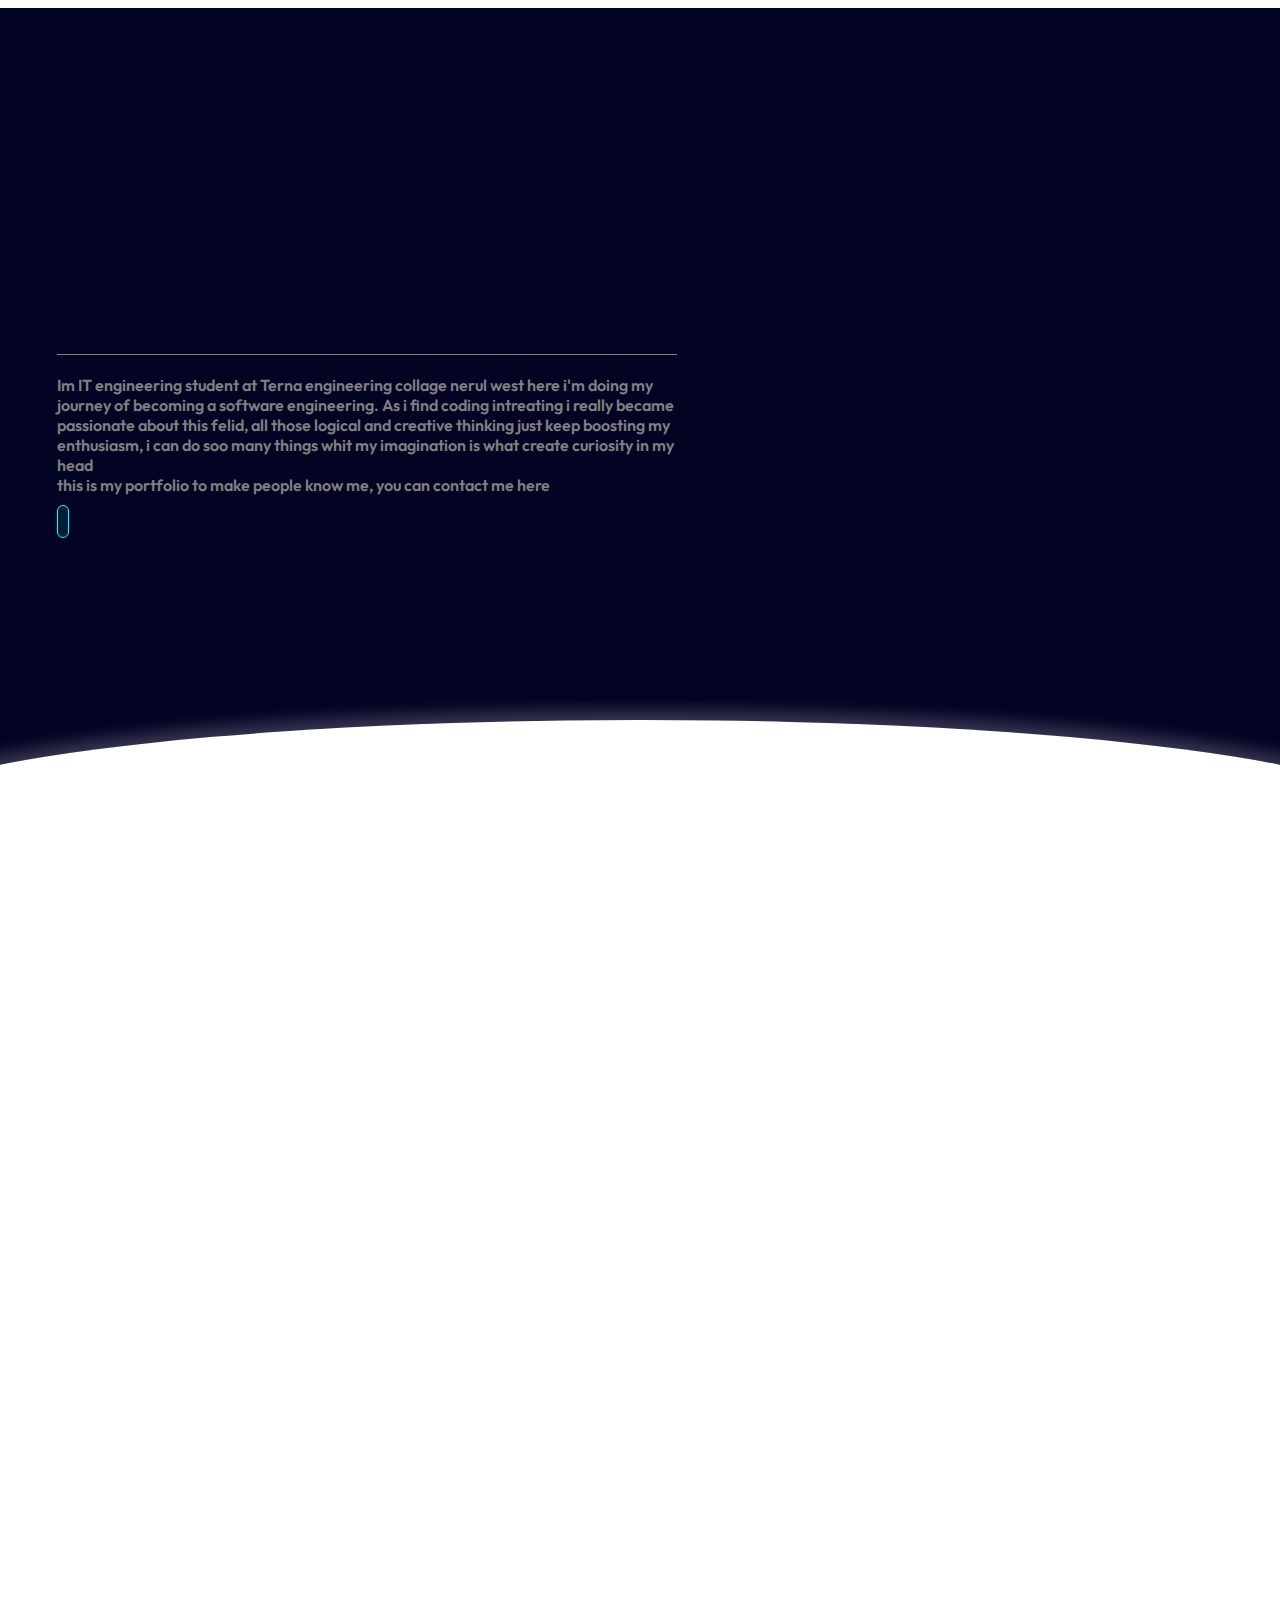
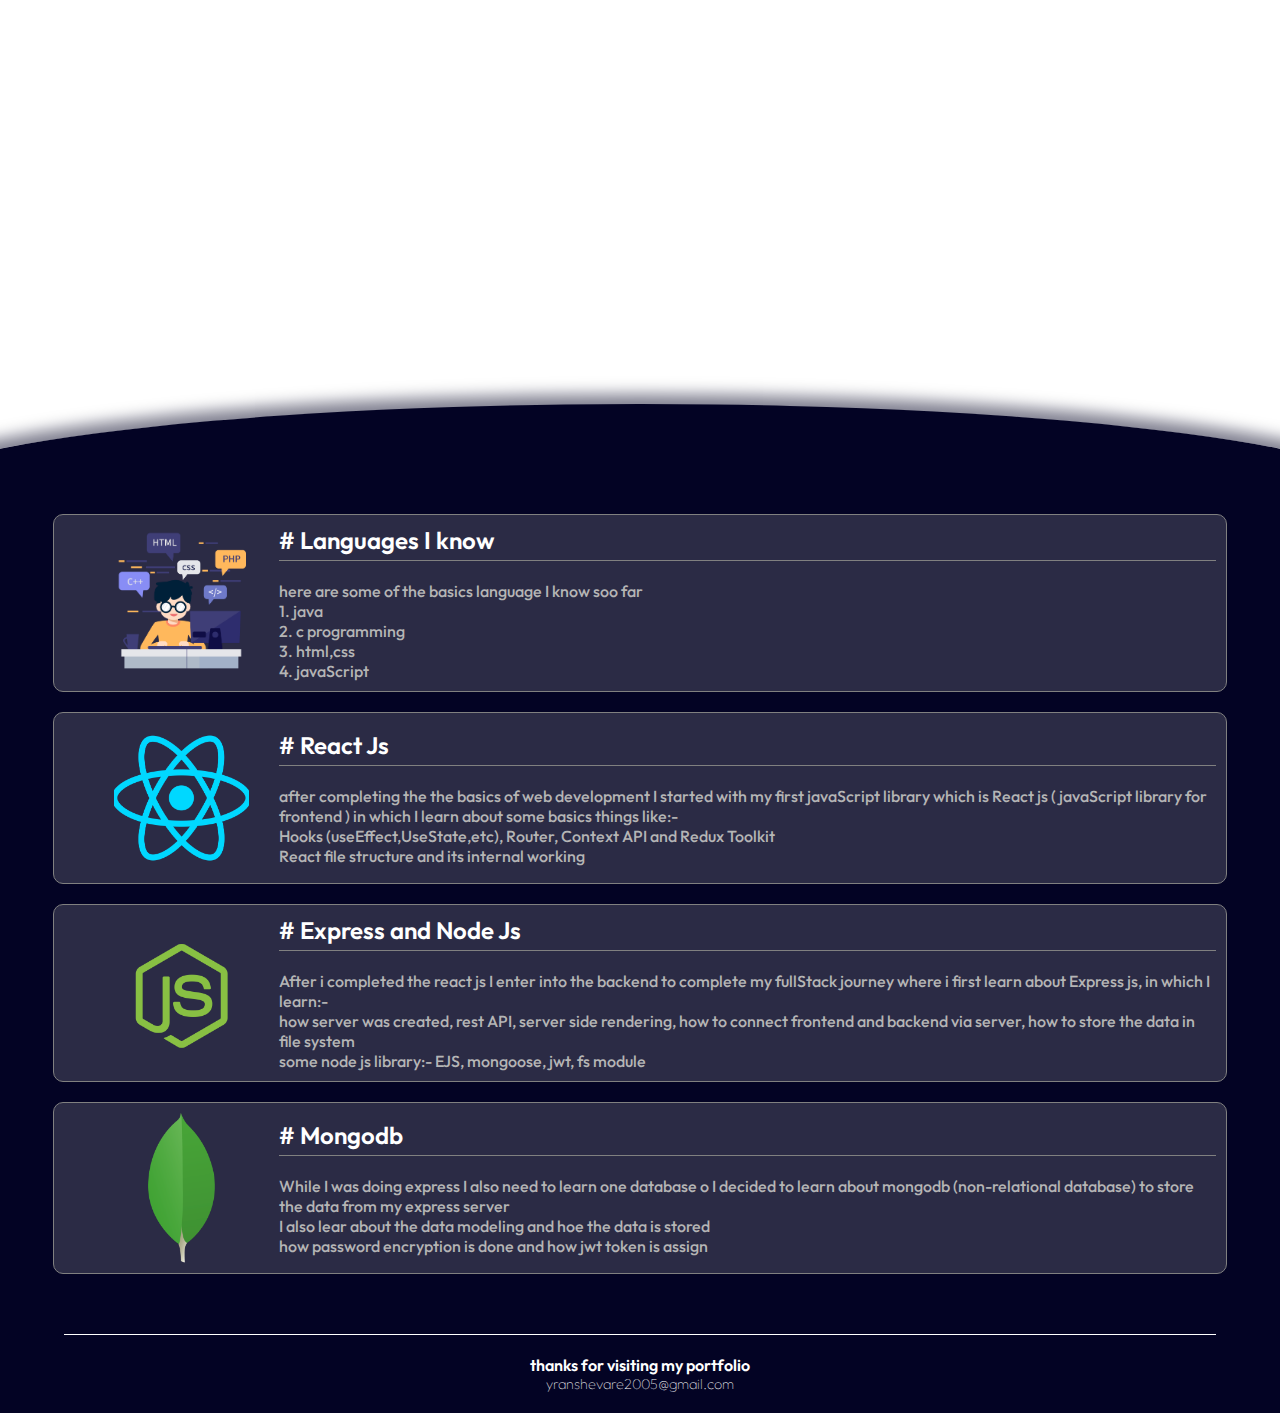
==== Home/project.html @ 88a6c2c7 "uploaded my port folio" ====
<!DOCTYPE html>
<html lang="en">
<head>
    <meta charset="UTF-8">
    <meta name="viewport" content="width=device-width, initial-scale=1.0">
    <title>Home</title>
    <link rel="stylesheet" href="project.css">
    <link rel="stylesheet" href="https://cdnjs.cloudflare.com/ajax/libs/font-awesome/6.7.1/css/all.min.css">
<link href="https://fonts.googleapis.com/css2?family=Knewave&family=Nunito:ital,wght@0,200..1000;1,200..1000&family=Sour+Gummy:ital,wght@0,100..900;1,100..900&display=swap" rel="stylesheet">
<link href="https://fonts.googleapis.com/css2?family=Knewave&family=Nunito:ital,wght@0,200..1000;1,200..1000&family=Outfit:wght@100..900&family=Sour+Gummy:ital,wght@0,100..900;1,100..900&display=swap" rel="stylesheet">
<link href="https://fonts.googleapis.com/css2?family=Knewave&family=Nunito:ital,wght@0,200..1000;1,200..1000&family=Outfit:wght@100..900&family=Rationale&family=Sour+Gummy:ital,wght@0,100..900;1,100..900&display=swap" rel="stylesheet">
</head>
<body>
  
   <div class="normal">
        <div class="normal-inside"></div>
   </div>
    <main>
        <div class="hero">
            <div class="left">
                <div class="main-cont">
                    <div class="mainhead">
                        <h1 class="head-1">hey, i'm </h1>
                        <h1 class="head-2">Yadnesh Ranshevare</h1>
                    </div>
                    <p>Im IT engineering student at Terna engineering collage nerul west here i'm doing my journey of becoming a software engineering. As i find coding intreating i really became passionate about this felid, all those logical and creative thinking just keep boosting my enthusiasm, i can do soo many things whit my imagination is what create curiosity in my head </p>
                    <p>this is my portfolio to make people know me, you can contact me here</p>
                </div>
                <div class="icon-cont">
                    <a href="https://www.instagram.com/yadnesh_ranshevare?utm_source=ig_web_button_share_sheet&igsh=ZDNlZDc0MzIxNw==" target="_blank"><i class="fa-brands fa-instagram"></i></a>
                    <a href=""><i class="fa-brands fa-linkedin-in"></i></a>
                    <a href="https://github.com/Yranshevare" target="_blank"><i class="fa-brands fa-github"></i></a>
                </div>
            </div>
            <div class="right">
                <div class="hero-img"></div>
            </div>
        </div>
        
    </main>
    <div class="project">
        <div class="pro-curve"></div>
        <div class="project-section">
            <div class="project-content">
                <div class="pro-heading">
                    <h2>here are some of my project</h2>
                </div>
                <div class="each-pro">


                    <div  class="each-img">
                        <div class="pro-img" >
                            <div id="pro-1" class="image"></div>
                        </div>
                        <div class="img-info" ></div>
                        <div id="info-1" class="pro-info">
                            <div class="inner-pro-content">
                                <h2>amazon clone</h2>
                                <p>it is simply a css based project of amazon front page, As this is my first project i don't had enough kentledge on how css work so project was so must mystery for me at first but because of this project i get comfortable with the css </p>
                                <a href="https://github.com/Yranshevare/amazon-clone.git" ><i class="fa-brands fa-github"></i></a>
                            </div>
                        </div>
                    </div>

                    <div  class="each-img">
                        <div class="pro-img" >
                            <div id="pro-2" class="image"></div>
                        </div>
                        <div class="img-info"></div>
                        <div id="info-1" class="pro-info">
                            <div class="inner-pro-content">
                                <h2>zomato clone</h2>
                                <p>after the amazon clone i  another css based project which is clone of zomato here i learn about different event effect in css like hover,onClick,etc this project increase my designing skills. This project make me familiar with css and make me totally comfortable with css     </p>
                                <a href="https://github.com/Yranshevare/zomato-clone.git" ><i class="fa-brands fa-github"></i></a>
                            </div>
                        </div>
                    </div>

                    <div  class="each-img">
                        <div class="pro-img" >
                            <div id="pro-4" class="image"></div>
                        </div>
                        <div class="img-info"></div>
                        <div id="info-1" class="pro-info">
                            <div class="inner-pro-content">
                                <h2>Netflix clone</h2>
                                <p>after the zomato i decided to add some javascript in my project and i ended up creating another project in this project i get familiar with adding js inn css project, i get comfortable with js DOM module and how to handel html ny using js  </p>
                                <a href="https://github.com/Yranshevare/Netflix-clone.git" ><i class="fa-brands fa-github"></i></a>
                            </div>
                        </div>
                    </div>

                    <div  class="each-img">
                        <div class="pro-img" >
                            <div id="pro-3" class="image"></div>
                        </div>
                        <div class="img-info"></div>
                        <div id="info-1" class="pro-info">
                            <div class="inner-pro-content">
                                <h2>scroll animation</h2>
                                <p>while doing some research i came across new css animation module which change animation as you scroll through the window and what's another best way to learn this other than creating a septate project on it displaying various properties of scroll based animation   </p>
                                <a href="https://github.com/Yranshevare/scroll-animation.git" ><i class="fa-brands fa-github"></i></a>
                            </div>
                        </div>
                    </div>

                    <div  class="each-img">
                        <div class="pro-img" >
                            <div id="pro-5" class="image"></div>
                        </div>
                        <div class="img-info"></div>
                        <div id="info-1" class="pro-info">
                            <div class="inner-pro-content">
                                <h2>amazon clone</h2>
                                <p>it is simply a css based project of amazon front page, As this is my first project i don't had enough kentledge on how css work so project was so must mystery for me at first but because of this project i get comfortable with the css </p>
                                <a href=""><i class="fa-brands fa-github"></i></a>
                            </div>
                        </div>
                    </div>
                </div>

             

                
            </div>



            <div class="skill-section">
                <div id="skill-curve"></div>
                <div class="skill-blocks">
                    <div class="block">
                        <div class="skill-img language-img"></div>
                        <div class="skill-cont">
                            <h2># Languages I know</h2>
                            <br>
                            <p>here are some of the basics language I know soo far</p>
                            <p>1. java</p>
                            <p>2. c programming</p>
                            <p>3. html,css</p>
                            <p>4. javaScript</p>
                        </div>
                    </div>


                    <div class="block">
                        <div class="skill-img react-img"></div>
                        <div class="skill-cont">
                            <h2># React Js</h2>
                            <br>
                            <p>after completing the the basics of web development I started with my first javaScript library which is React js ( javaScript library for frontend ) in which I learn about some basics things like:- </p>
                            <p>Hooks (useEffect,UseState,etc), Router, Context API and Redux Toolkit</p>
                            <p>React file structure and its internal working </p>
                            </div>
                    </div>


                    <div class="block">
                        <div class="skill-img express-img"></div>
                        <div class="skill-cont">
                            <h2># Express and Node Js</h2>
                            <br>
                            <p>After i completed the react js I enter into the backend to complete my fullStack journey where i first learn about Express js, in which I learn:-</p>
                            <p>how server was created, rest API, server side rendering, how to connect frontend and backend via server, how to store the data in file system</p>
                            <p>some node js library:- EJS, mongoose, jwt, fs module </p>
                            </div>
                    </div>


                    <div class="block">
                        <div class="skill-img mongodb-img"></div>
                        <div class="skill-cont">
                            <h2># Mongodb</h2>
                            <br>
                            <p>While I was doing express I also need to learn one database o I decided to learn about mongodb (non-relational database) to store the data from my express server  </p>
                            <p>I also lear about the data modeling and hoe the data is stored</p>
                            <p>how password encryption is done and how jwt token is assign  </p>
                            </div>
                    </div>
                </div>
            </div>



            <div class="footer">
                <div class="footer-cont">
                    <p>thanks for visiting my portfolio</p>
                <p class="email">yranshevare2005@gmail.com</p>
                </div>
            </div>
        </div>
        
    </div>

    
    <script src="project.js"></script>
</body>
</html>
---- Home/project.css ----
*{
    margin: 0;
    padding: 0;
    border: 0;
    text-align: center;
    font-family: "Outfit", sans-serif;
    cursor: default;
    color: rgb(3, 3, 36);
    /* color: rgb(189, 189, 189); */
    font-weight: 600;
}
body{
    background-color: rgb(3, 3, 36);
}

/*--------icon------------*/

.icon-cont{
    display: flex;
    width: 0;
    justify-content: space-around;
    align-items: center;
    margin-top: 10px;
    margin-left: 20px;
    border: 1px solid aqua;
    background-color: rgba(0, 255, 255, 0.1);
    padding: 5px;
    border-radius: 8px;
    transition-duration: 0.3s;
    animation: nav-cont 2s forwards 1.2s;
    cursor: pointer;
}
.icon-cont a{
    display: flex;
    align-items: center;
}
.icon-cont:hover{
    box-shadow: 10px 10px 15px rgba(0, 255, 255,0.5);
    scale: 1.1;

}
@keyframes nav-cont {
   to{
        width: 150px;
    }
}
.icon-cont i{
    opacity: 0;
    font-size: 1.3rem;
    animation: icon-i 2.3s forwards 1.8s;
    cursor: pointer;
    color: rgb(189, 189, 189); 
    transition-duration: 0.5s;
}
.icon-cont i:hover{
    color: rgba(0, 255, 255,0.5);
    scale:1.1;
}

@keyframes icon-i {
    to{
        opacity: 1;
    }
}

.normal{
    background-color: white;
    height: 8px;
    animation: norml 2s forwards ;
    /* display: flex;
    align-items: flex-end; */
}

@keyframes norml {
    from{
        padding-bottom: 100vh;
    }
    to{
        padding-bottom: 0;
    }
}

.normal-inside{
    box-shadow: 0 10px 15px rgba(0, 255, 255, 0.5);
    height: 8px;
    width: 0;
    background-color: aqua;
    animation: normal-inside 1.5s forwards 1.9s;
}
@keyframes normal-inside {
    to{
        width: 100%;
    }
}





/*------hero section--------*/
main{
    display: flex;
    flex-direction: column;
    align-items: center;
}
.left{
    width: 50%;
}
.hero{
    display: flex;
    justify-content: space-evenly;
    align-items: center;
    height: 700px;
}
.main-cont{
    padding-left: 20px;
}
.main-cont p{
    text-align: start;
    color: gray;
    animation: none;
}
.main-cont h1{
    text-align: start;
    font-size: 3.5rem;
    font-family: "Rationale", sans-serif;
    font-weight: 900;
    text-shadow: 4px 4px 10px rgba(0, 0, 0, 0.5);
    color: gray;
}
.mainhead{
    border-bottom: 1px solid gray;
    padding-bottom: 20px;
    margin-bottom: 20px;
    overflow-x: hidden;
}
.head-1{
    animation: head-1 2s forwards 1s;
    opacity: 0;
    scale: 1.2;
    transform: translatey(-50px);
}
@keyframes head-1 {
    to{
        scale: 1;
        opacity: 1;
        transform: translateY(0);
        color: white;
    }
}
.head-2{
    animation: head-2 2s forwards 1s;
    opacity: 0;
    scale: 0.7;
    transform: translatex(100px);
}
@keyframes head-2 {
    to{
        scale: 1;
        opacity: 1;
        color: white;
        transform: translateY(0);
    }
}
.hero .right{
    height: 100%;
    display: flex;
    align-items: center;
}
.hero-img{
    width: 530px;
    height: 300px;
    background-image: url(../images/hero.png);
    background-size: cover;
    background-position: center;
    scale: 0.5;
    opacity: 0;
    animation: hero-img 2.5s forwards 1.2s;
}
@keyframes hero-img {
    to{
        scale: 1;
        opacity: 1;
    }
}
@media (max-width:900px) {
    
    .hero .right{
        display: none;
    }
    .left{
        width: 100%;
        padding-right: 10px;
    }
    .main-cont h1{
        font-size: 2.5rem;
    }
    .hero{
        align-items: flex-start;
        margin-top: 50px;
    }
    .project{
        position: absolute;
        top: 580px;
    }
    .skill-img{
        display: none;
    }
    .project-content{
        margin-left: 0;
        margin-right: 0;
    }
    
    
}



.project{
    width: 100%;
    display: flex;
    flex-direction: column;
    align-items: center;
    position: absolute;
    overflow-x: hidden;
    padding-top: 20px;
    z-index: 10;
}
@media (min-width:900px) {
    .project{
        top: 700px;
    }
    .project-content{
        margin-left: 100px;
        margin-right: 100px;
    }
}


.project-content{
    opacity: 0; /*  change this */
    animation: inner-pro 2s forwards 2s;
}
@keyframes inner-pro {
    to{
        opacity: 1;
    }
}
.pro-curve{
    height: 100px;
    background-color: white;
    width: 120%;
    box-shadow: 0 -10px 15px rgba(255, 255, 255, 0.2);
    border-top-left-radius: 50% 100%;
    border-top-right-radius: 50% 100%;
}
.project-section{
    height: auto;
    background-color: white;
    width: 100%;
}



.pro-heading{
    margin-bottom: 50px;
}
.pro-heading h2{
    font-weight: 100;
    color: gray;
}

.each-pro{
    display: flex;
    flex-wrap: wrap;
    justify-content: space-evenly;
    /* cursor: pointer;  */
    height: auto;
}
.each-img{
    height: 500px;
    width: 350px;
    background-color: white;
    border-radius: 10px;
    border-radius: 10px;
    border: 1px solid gray;
    cursor: pointer;
    transition-duration: 0.5s;
    margin-bottom: 50px;
}
.each-img:hover{
    box-shadow: 10px 10px 15px rgba(0, 0, 0, 0.2);
}
.img-info{
    height: 50%;
    position: relative;
    background: linear-gradient(to top, white,transparent);
    top: -250px;
    /* cursor: pointer; */
    z-index: 4;
}
.pro-info{
    cursor: pointer;
    height: 44%;
    top: -250px;
    position: relative;
    background-color: white;
    display: flex;
    justify-content: center;
}
.inner-pro-content{
    display: flex;
    justify-content: space-between;
    flex-direction: column;
    width: 90%;
    height: 100%;
}
.inner-pro-content p{
    margin-top: 10px;
    font-weight: 300;
}
.inner-pro-content a{
    text-align: left;
}
.inner-pro-content i{
    /* text-align: start; */
    font-size: 1.5rem;
    margin-left: 10px;
    cursor: pointer;
    width: 25px;
}
.inner-pro-content i:hover{
    color: gray;
}

.pro-img{
    height: 250px;
    border-radius: 10px;
    margin-top: 20px;
    margin-left: 20px;
    cursor: pointer;
    margin-right: 20px;
    overflow: hidden;
}
.image{
    height: 100%;
    width: 100%;
    border-radius: 10px;
    transition-duration: 0.5s;
}

#pro-1{
    background-image: url(../images/amazon.png);
    background-position: center;
    background-size: cover;

}
#pro-2{
    background-image: url(../images/zomato.png);
    background-position: center;
    background-size: cover;

}
#pro-3{
    background-image: url(../images/scrollAnimation.png);
    background-position: center;
    background-size: cover;

}
#pro-4{
    background-image: url(../images/netflix\ .png);
    background-position: center;
    background-size: cover;

}
#pro-5{
    background-image: url(../images/portfolio.png);
    background-position: center;
    background-size: cover;

}





/* -------- skill section------- */
.skill-section{
    /* height: 200px; */
    display: flex;
    flex-direction: column;
    /* background-color: rgb(3, 3, 36); */
    align-items: center;

}
#skill-curve{
    height: 100px;
    background-color: rgb(3, 3, 36);
    width: 120%;
    box-shadow: 0 -10px 15px rgba(3, 3, 36, 0.5);
    border-top-left-radius: 50% 100%;
    border-top-right-radius: 50% 100%;
}
.skill-blocks{
    background-color: rgb(3, 3, 36);
    width: 100%;
    display: flex;
    align-items: center;
    flex-direction: column;
}

.block{
    display: flex;
    align-items: center;
    width: 90%;
    border: 1px solid gray;
    border-radius: 10px;
    padding: 10px;
    margin: 10px;
    background-color: rgba(206, 206, 206, 0.2);
}
.skill-img{
    height: 150px;
    width: 150px;
    /* background-color: aqua; */
    margin-left: 50px;
}
.language{
    height: 200px;
}
.skill-cont{
    margin-left: 30px;
    width: 90%;
}
.skill-cont h2{
    text-align: start;
    color: white;
    border-bottom: 1px solid gray;
    padding-bottom: 5px;
}
.skill-cont p,li{
    text-align: start;
    color: rgb(181, 181, 181);
    font-weight: 500;
}



.language-img{
    background-image: url(../images/skill-language.png);
    background-size: cover;
    /* background-color: transparent; */
    background-position: center;
}

.react-img{
    background-image: url(../images/skill-react.png);
    background-size: cover;
    /* background-color: transparent; */
    background-position: center;
}
.express-img{
    background-image: url(../images/skill-express.png);
    background-size: cover;
    /* background-color: transparent; */
    background-position: center;
}
.mongodb-img{
    background-image: url(../images/skill-mongodb.png);
    background-size: cover;
    /* background-color: transparent; */
    background-position: center;
}


/* --------footer------- */
.footer{
    background-color: rgb(3, 3, 36);
    padding-top: 50px;
    display: flex;
    justify-content: center;
}
.footer-cont{
    border-top:1px solid white;
    width: 90%;
    padding-top: 20px;
    padding-bottom: 20px;
}
.footer-cont p{
    color: white;
}
.email{
    font-weight: 100;
    font-size: 0.9rem;
}
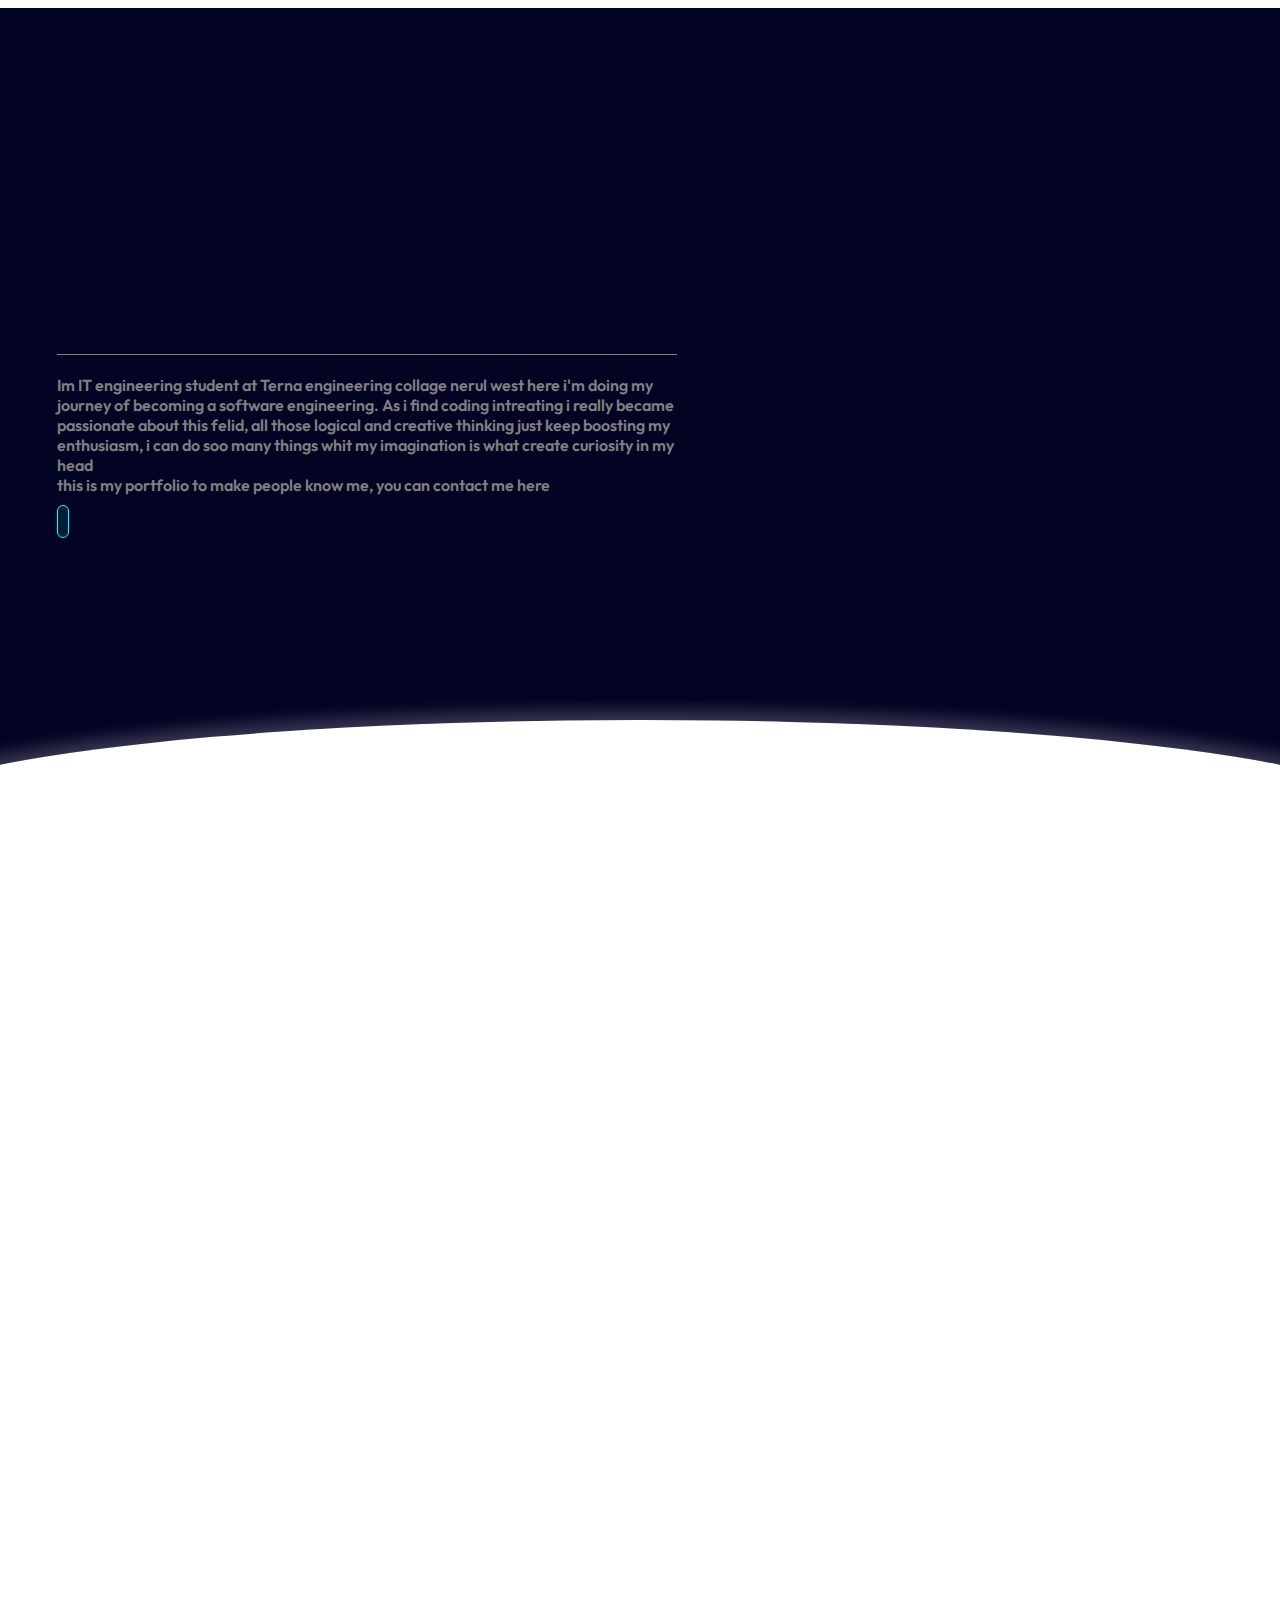
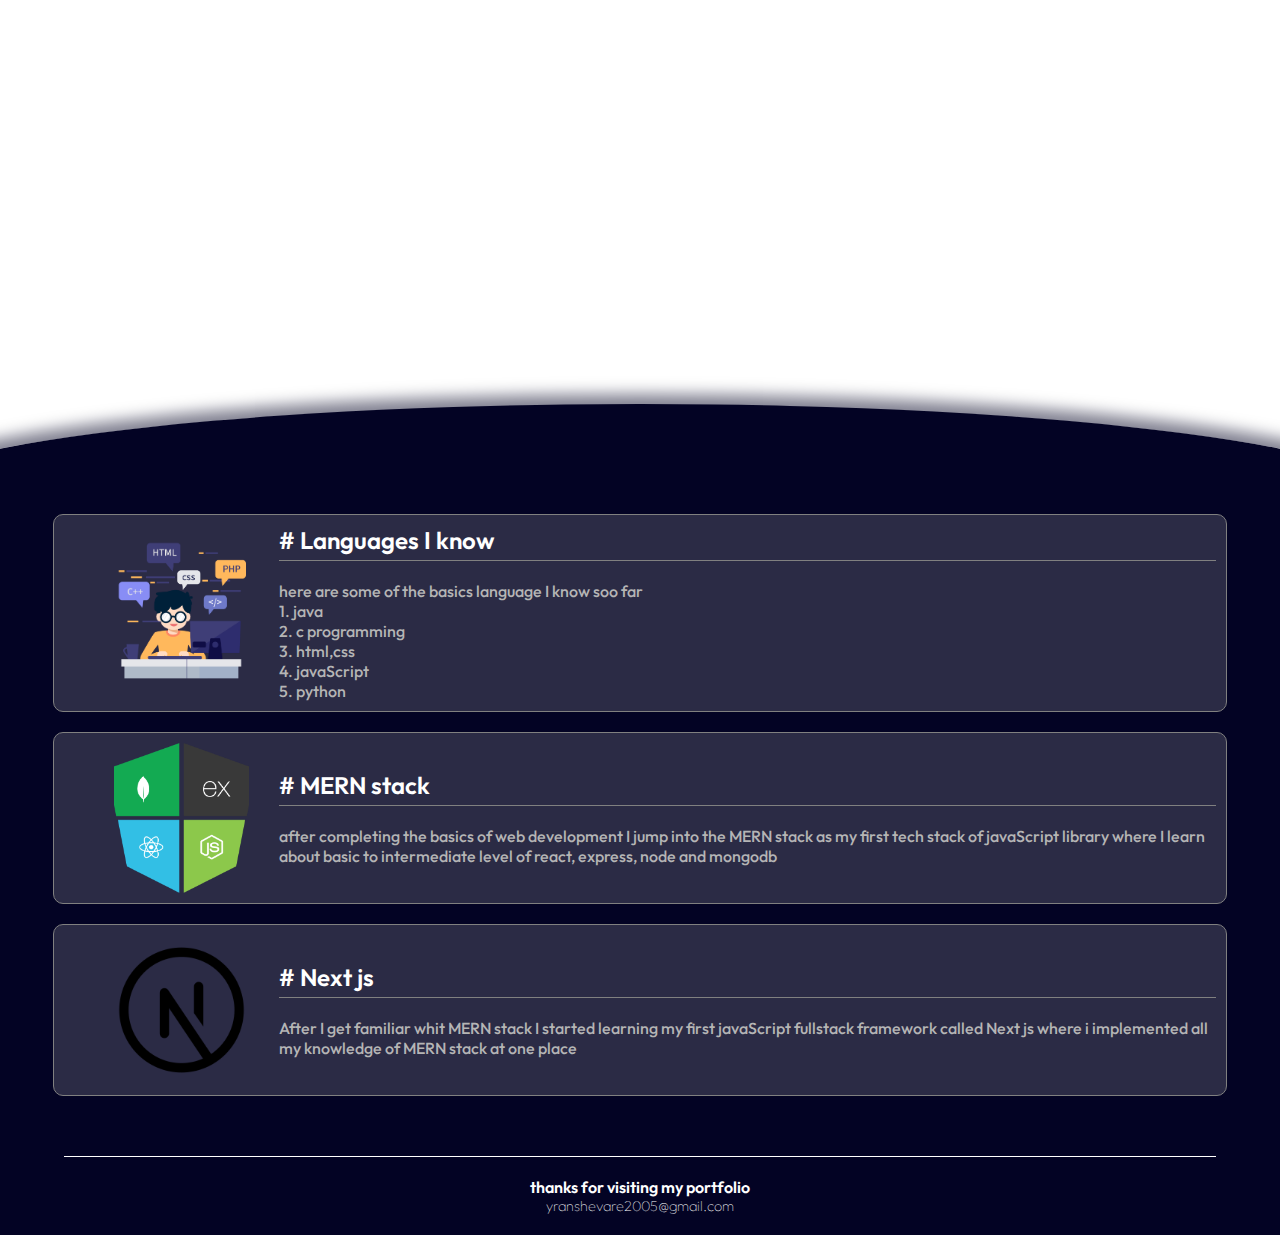
==== commit c53bafdb: "improve the portfolio and add a project" ====
--- a/Home/project.html
+++ b/Home/project.html
@@ -28,7 +28,7 @@
                 </div>
                 <div class="icon-cont">
                     <a href="https://www.instagram.com/yadnesh_ranshevare?utm_source=ig_web_button_share_sheet&igsh=ZDNlZDc0MzIxNw==" target="_blank"><i class="fa-brands fa-instagram"></i></a>
-                    <a href=""><i class="fa-brands fa-linkedin-in"></i></a>
+                    <a href="https://www.linkedin.com/in/yadnesh-ranshevare-2083962b0?utm_source=share&utm_campaign=share_via&utm_content=profile&utm_medium=android_app" target="_blank"><i class="fa-brands fa-linkedin-in"></i></a>
                     <a href="https://github.com/Yranshevare" target="_blank"><i class="fa-brands fa-github"></i></a>
                 </div>
             </div>
@@ -57,7 +57,7 @@
                             <div class="inner-pro-content">
                                 <h2>amazon clone</h2>
                                 <p>it is simply a css based project of amazon front page, As this is my first project i don't had enough kentledge on how css work so project was so must mystery for me at first but because of this project i get comfortable with the css </p>
-                                <a href="https://github.com/Yranshevare/amazon-clone.git" ><i class="fa-brands fa-github"></i></a>
+                                <a href="https://github.com/Yranshevare/amazon-clone.git" target="_blank" ><i class="fa-brands fa-github"></i></a>
                             </div>
                         </div>
                     </div>
@@ -71,7 +71,7 @@
                             <div class="inner-pro-content">
                                 <h2>zomato clone</h2>
                                 <p>after the amazon clone i  another css based project which is clone of zomato here i learn about different event effect in css like hover,onClick,etc this project increase my designing skills. This project make me familiar with css and make me totally comfortable with css     </p>
-                                <a href="https://github.com/Yranshevare/zomato-clone.git" ><i class="fa-brands fa-github"></i></a>
+                                <a href="https://github.com/Yranshevare/zomato-clone.git" target="_blank"><i class="fa-brands fa-github"></i></a>
                             </div>
                         </div>
                     </div>
@@ -85,7 +85,7 @@
                             <div class="inner-pro-content">
                                 <h2>Netflix clone</h2>
                                 <p>after the zomato i decided to add some javascript in my project and i ended up creating another project in this project i get familiar with adding js inn css project, i get comfortable with js DOM module and how to handel html ny using js  </p>
-                                <a href="https://github.com/Yranshevare/Netflix-clone.git" ><i class="fa-brands fa-github"></i></a>
+                                <a href="https://github.com/Yranshevare/Netflix-clone.git" target="_blank"><i class="fa-brands fa-github"></i></a>
                             </div>
                         </div>
                     </div>
@@ -99,11 +99,12 @@
                             <div class="inner-pro-content">
                                 <h2>scroll animation</h2>
                                 <p>while doing some research i came across new css animation module which change animation as you scroll through the window and what's another best way to learn this other than creating a septate project on it displaying various properties of scroll based animation   </p>
-                                <a href="https://github.com/Yranshevare/scroll-animation.git" ><i class="fa-brands fa-github"></i></a>
+                                <a href="https://github.com/Yranshevare/scroll-animation.git" target="_blank"><i class="fa-brands fa-github"></i></a>
                             </div>
                         </div>
                     </div>
-
+                    
+                <!-- this will be removed later -->
                     <div  class="each-img">
                         <div class="pro-img" >
                             <div id="pro-5" class="image"></div>
@@ -111,9 +112,9 @@
                         <div class="img-info"></div>
                         <div id="info-1" class="pro-info">
                             <div class="inner-pro-content">
-                                <h2>amazon clone</h2>
-                                <p>it is simply a css based project of amazon front page, As this is my first project i don't had enough kentledge on how css work so project was so must mystery for me at first but because of this project i get comfortable with the css </p>
-                                <a href=""><i class="fa-brands fa-github"></i></a>
+                                <h2>social_media_analyzer</h2>
+                                <p>This project is a social media engagement platform that generates insights on a mock social media account using various post types such as Curated Content, Ads, Static Images, and Reels. It tracks engagement metrics like likes, shares, and comment counts.</p>
+                                <a href="https://github.com/Yranshevare/social_media_analyzer.git" target="_blank"><i class="fa-brands fa-github"></i></a>
                             </div>
                         </div>
                     </div>
@@ -139,42 +140,28 @@
                             <p>2. c programming</p>
                             <p>3. html,css</p>
                             <p>4. javaScript</p>
+                            <p>5. python    </p>
                         </div>
                     </div>
 
-
                     <div class="block">
-                        <div class="skill-img react-img"></div>
+                        <div class="skill-img mern-stack-img"></div>
                         <div class="skill-cont">
-                            <h2># React Js</h2>
+                            <h2># MERN stack</h2>
                             <br>
-                            <p>after completing the the basics of web development I started with my first javaScript library which is React js ( javaScript library for frontend ) in which I learn about some basics things like:- </p>
-                            <p>Hooks (useEffect,UseState,etc), Router, Context API and Redux Toolkit</p>
-                            <p>React file structure and its internal working </p>
+                            <p>after completing the basics of web development I jump into the MERN stack as my first tech stack of javaScript library where I learn about basic to intermediate level of react, express, node and mongodb  </p>
+                            <p></p>
+                            <p></p>
                             </div>
                     </div>
-
-
                     <div class="block">
-                        <div class="skill-img express-img"></div>
+                        <div class="skill-img next-js-img"></div>
                         <div class="skill-cont">
-                            <h2># Express and Node Js</h2>
+                            <h2># Next js   </h2>
                             <br>
-                            <p>After i completed the react js I enter into the backend to complete my fullStack journey where i first learn about Express js, in which I learn:-</p>
-                            <p>how server was created, rest API, server side rendering, how to connect frontend and backend via server, how to store the data in file system</p>
-                            <p>some node js library:- EJS, mongoose, jwt, fs module </p>
-                            </div>
-                    </div>
-
-
-                    <div class="block">
-                        <div class="skill-img mongodb-img"></div>
-                        <div class="skill-cont">
-                            <h2># Mongodb</h2>
-                            <br>
-                            <p>While I was doing express I also need to learn one database o I decided to learn about mongodb (non-relational database) to store the data from my express server  </p>
-                            <p>I also lear about the data modeling and hoe the data is stored</p>
-                            <p>how password encryption is done and how jwt token is assign  </p>
+                            <p>After I get familiar whit MERN stack I started learning my first javaScript fullstack framework called Next js where i implemented all my knowledge of MERN stack at one place  </p>
+                            <p></p>
+                            <p></p>
                             </div>
                     </div>
                 </div>
--- a/Home/project.css
+++ b/Home/project.css
@@ -342,6 +342,9 @@
     margin-right: 20px;
     overflow: hidden;
 }
+.pro-img:hover{
+    scale: 1.1;
+}
 .image{
     height: 100%;
     width: 100%;
@@ -374,7 +377,7 @@
 
 }
 #pro-5{
-    background-image: url(../images/portfolio.png);
+    background-image: url(../images/social_media_analyzer.jpg);
     background-position: center;
     background-size: cover;
 
@@ -453,20 +456,14 @@
     background-position: center;
 }
 
-.react-img{
-    background-image: url(../images/skill-react.png);
+.mern-stack-img{
+    background-image: url(../images/mern-stack.png);
     background-size: cover;
     /* background-color: transparent; */
     background-position: center;
 }
-.express-img{
-    background-image: url(../images/skill-express.png);
-    background-size: cover;
-    /* background-color: transparent; */
-    background-position: center;
-}
-.mongodb-img{
-    background-image: url(../images/skill-mongodb.png);
+.next-js-img{
+    background-image: url(../images/skill-next-js.png);
     background-size: cover;
     /* background-color: transparent; */
     background-position: center;
